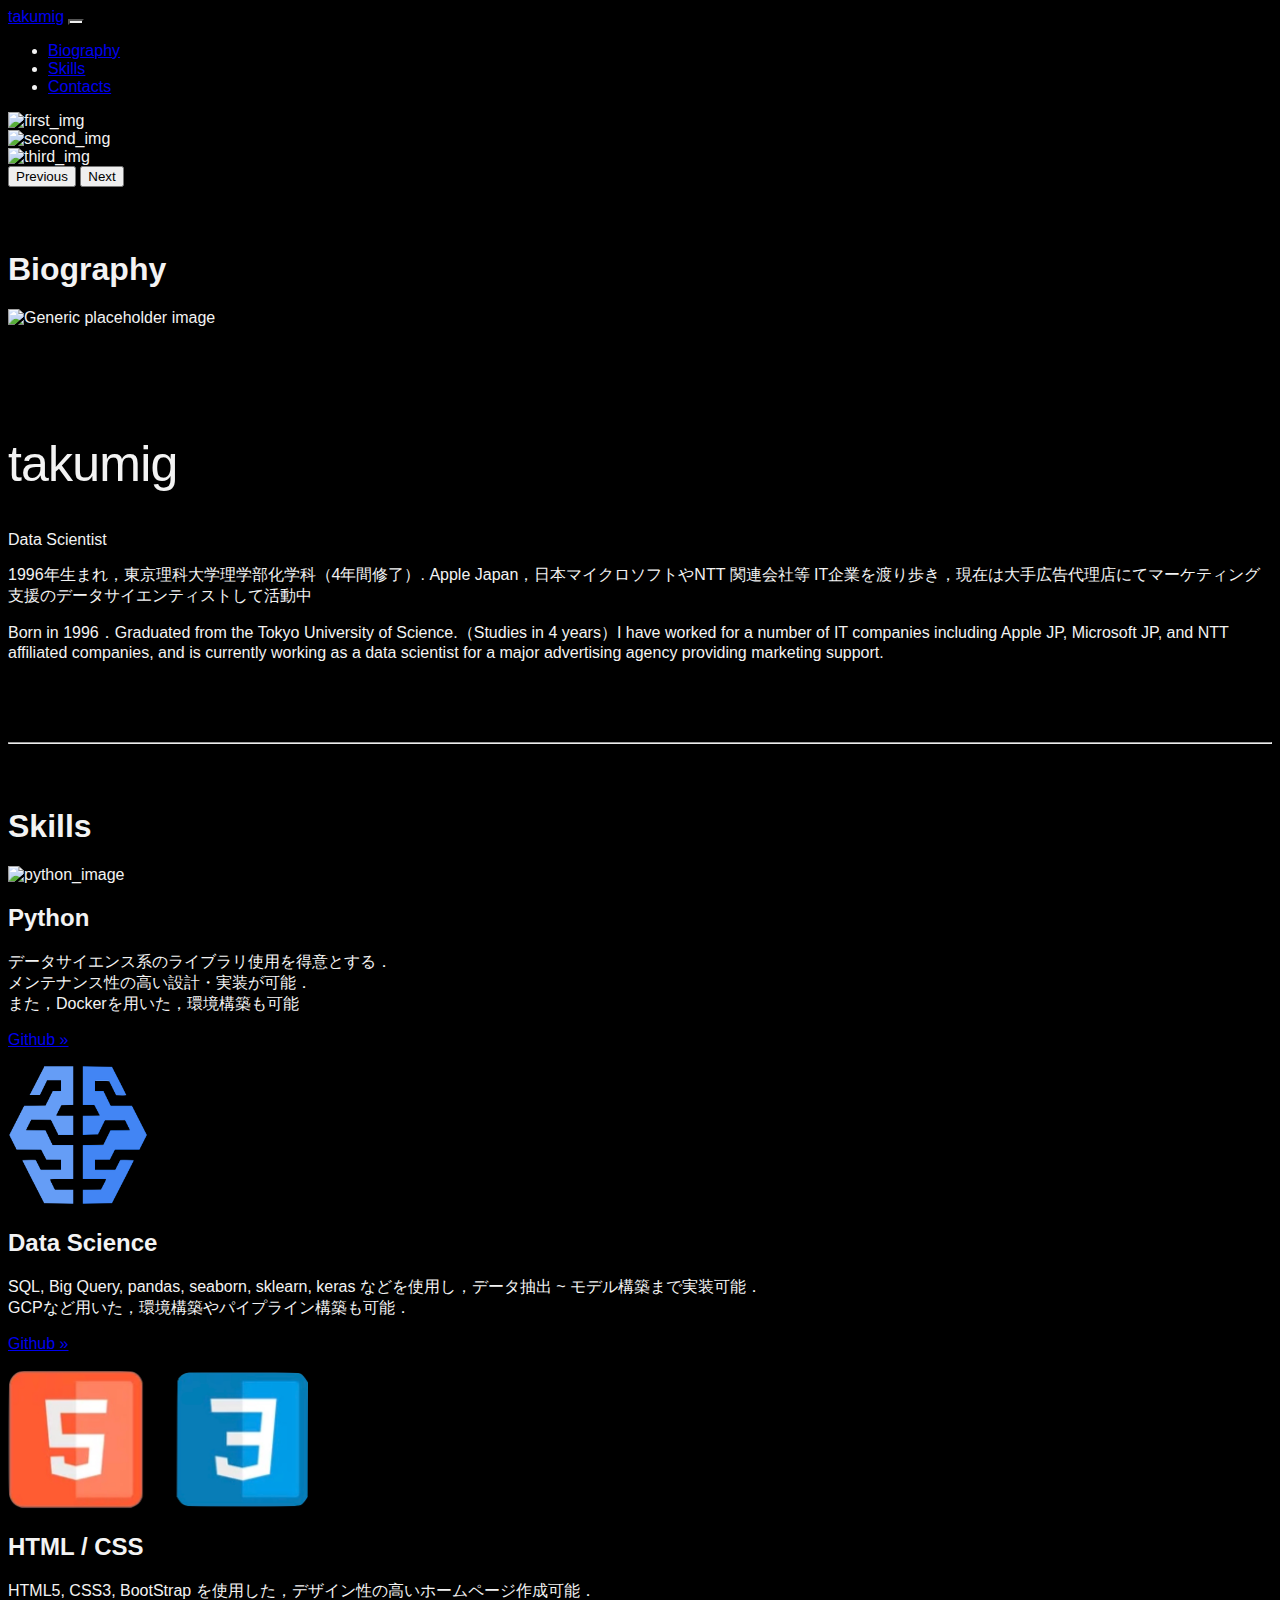
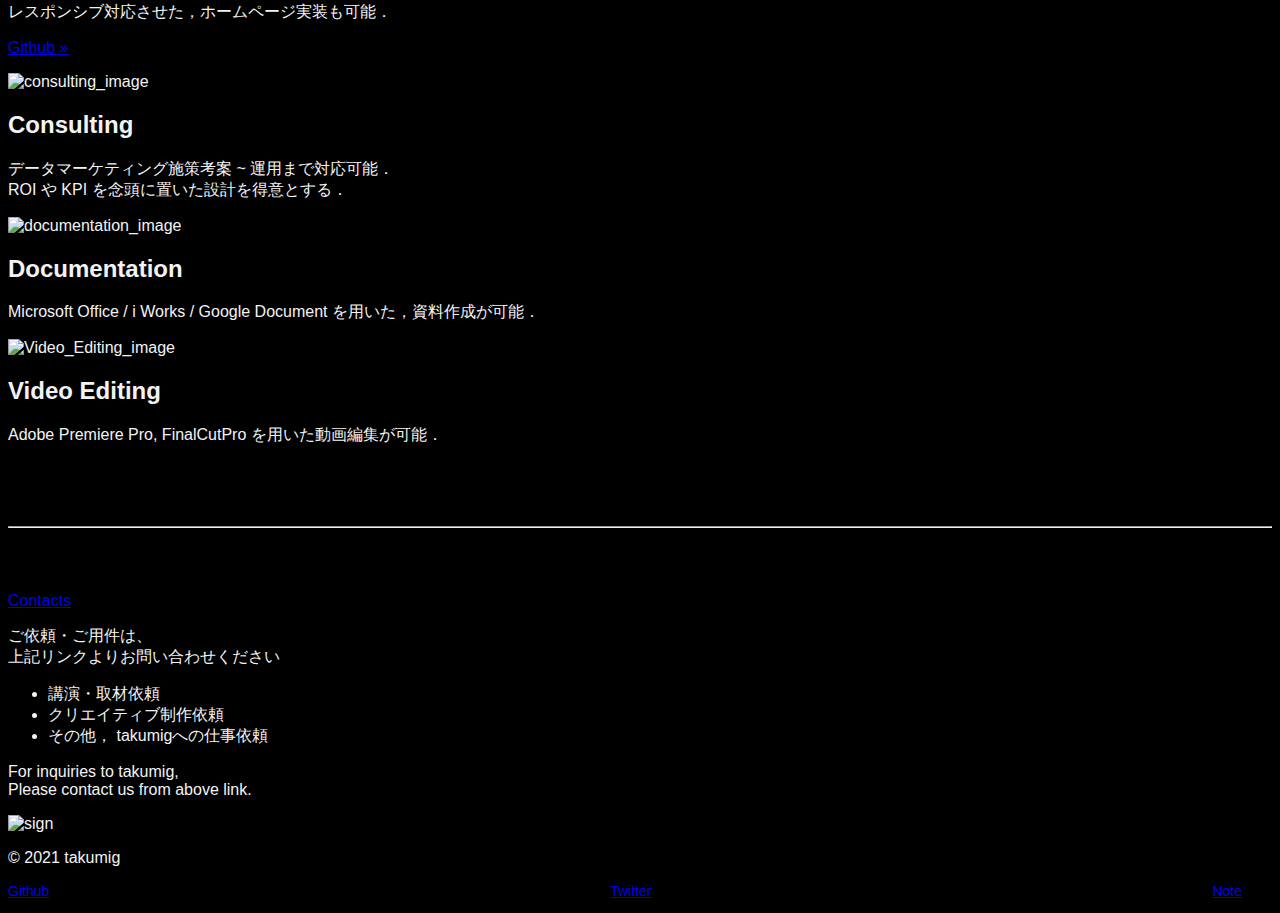
==== index.html @ 5ece8045 "fix" ====
<!DOCTYPE html>
<html lang="ja">
<head>
  <meta charset="utf-8">
  <meta http-equiv="X-UA-Compatible" content="IE=edge">
  <meta name="viewport" content="width=device-width, initial-scale=1.0">
  <meta name="keywords" content="takumig, Portfolio">
  <meta name="description" content="introduction of takumig">
  <title>takumig Official Portfolio</title>
  <link href="https://cdn.jsdelivr.net/npm/bootstrap@5.1.1/dist/css/bootstrap.min.css" rel="stylesheet" integrity="sha384-F3w7mX95PdgyTmZZMECAngseQB83DfGTowi0iMjiWaeVhAn4FJkqJByhZMI3AhiU" crossorigin="anonymous">
  <link rel="stylesheet" href="css/main.css">
  <link rel="icon" href="img/g.jpg">
</head>

<body>

  <header>
      <!--      navigation bar-->
      <nav class="navbar navbar-expand-lg navbar-dark bg-black fixed-top">
      <div class="container">
        <a class="navbar-brand" href="index.html">takumig</a>
        <button class="navbar-toggler" type="button" data-bs-toggle="collapse" data-bs-target="#navbarSupportedContent" aria-controls="navbarSupportedContent" aria-expanded="false" aria-label="Toggle navigation">
          <span class="navbar-toggler-icon"></span>
        </button>
        <div class="collapse navbar-collapse" id="navbarSupportedContent">
          <ul class="navbar-nav me-auto mb-2 mb-lg-0">
            <li class="nav-item">
              <a class="nav-link" aria-current="page" href="biography.html#biography">Biography</a>
            </li>
            <li class="nav-item">
              <a class="nav-link" href="skills.html#skills">Skills</a>
            </li>
            <li class="nav-item">
              <a class="nav-link" href="contacts.html#contacts">Contacts</a>
            </li>
          </ul>
<!--          <form class="d-flex">-->
<!--            <input class="form-control me-2" type="search" placeholder="Search" aria-label="Search">-->
<!--            <button class="btn btn-outline-light" type="submit">Search</button>-->
<!--          </form>-->
        </div>
      </div>
    </nav>
  </header>

<main role="main">
    <!--    carousel-->
    <div id="carouselExampleFade" class="carousel slide carousel-fade mt-5" data-bs-ride="carousel">
      <div class="carousel-inner">
        <div class="carousel-item active">
          <img src="img/c1.jpg" class="d-block w-100" alt="first_img">
        </div>
        <div class="carousel-item">
          <img src="img/c2.jpg" class="d-block w-100" alt="second_img">
        </div>
        <div class="carousel-item">
          <img src="img/c3.jpg" class="d-block w-100" alt="third_img">
        </div>
      </div>
      <button class="carousel-control-prev" type="button" data-bs-target="#carouselExampleFade" data-bs-slide="prev">
        <span class="carousel-control-prev-icon" aria-hidden="true"></span>
        <span class="visually-hidden">Previous</span>
      </button>
      <button class="carousel-control-next" type="button" data-bs-target="#carouselExampleFade" data-bs-slide="next">
        <span class="carousel-control-next-icon" aria-hidden="true"></span>
        <span class="visually-hidden">Next</span>
      </button>
    </div>


    <!--    Biography-->
  <div class="container" id="biography">
    <div class="container">
      <h1 class="subs">Biography</h1>
      <div class="row featurette align-items-center">
        <div class="col-md-5 order-md-1">
          <img class="featurette-image img-fluid mx-auto" src="img/icon.jpg" alt="Generic placeholder image">
        </div>
        <div class="col-md-7 order-md-2 ">
          <h2 class="featurette-heading">takumig</h2>
          <p class="lead">Data Scientist</p>
          <p>1996年生まれ，東京理科大学理学部化学科（4年間修了）. Apple Japan，日本マイクロソフトやNTT 関連会社等 IT企業を渡り歩き，現在は大手広告代理店にてマーケティング支援のデータサイエンティストして活動中</p>
          <p>Born in 1996．Graduated from the Tokyo University of Science.（Studies in 4 years）I have worked for a number of IT companies including Apple JP, Microsoft JP, and NTT affiliated companies, and is currently working as a data scientist for a major advertising agency providing marketing support.</p>
        </div>
      </div>
    </div>
    <hr class="featurette-divider" id="skills">

    <!--skill containers-->
    <div class="container">
      <h1>Skills</h1>
      <div class="row mt-1">
        <div class="col-lg-4 col-sm-6">
          <img class="mx-auto d-block rounded-circle" src="img/python.jpg" alt="python_image" width="140" height="140">
          <h2 class="mt-4 text-center">Python</h2>
          <p>データサイエンス系のライブラリ使用を得意とする．<br>メンテナンス性の高い設計・実装が可能．<br>また，Dockerを用いた，環境構築も可能</p>
          <div class="text-center">
            <p><a class="btn btn-outline-light" href="https://github.com/tkm5" role="button">Github &raquo;</a></p>
          </div>
        </div>
        <div class="col-lg-4 col-sm-6">
          <img class="mx-auto d-block " src="img/ds.jpg" alt="ds_image" width="140" height="140">
          <h2 class="mt-4 text-center">Data Science</h2>
          <p>SQL, Big Query, pandas, seaborn, sklearn, keras などを使用し，データ抽出 ~ モデル構築まで実装可能．<br>GCPなど用いた，環境構築やパイプライン構築も可能．</p>
          <div class="text-center">
            <p><a class="btn btn-outline-light" href="https://github.com/tkm5" role="button">Github &raquo;</a></p>
          </div>
        </div>
        <div class="col-lg-4 col-sm-6">
          <img class="mx-auto d-block " src="img/hc.jpg" alt="HTML/CSS_image" width="300" height="140">
          <h2 class="mt-4 text-center">HTML / CSS</h2>
          <p>HTML5, CSS3, BootStrap を使用した，デザイン性の高いホームページ作成可能．<br>レスポンシブ対応させた，ホームページ実装も可能．</p>
          <div class="text-center">
            <p><a class="btn btn-outline-light" href="https://github.com/tkm5" role="button">Github &raquo;</a></p>
          </div>
        </div>
        <div class="col-lg-4 col-sm-6">
          <img class="mx-auto d-block rounded-circle" src="img/consulting.jpg" alt="consulting_image" width="140" height="140">
          <h2 class="mt-4 text-center">Consulting</h2>
          <p>データマーケティング施策考案 ~ 運用まで対応可能．<br>ROI や KPI を念頭に置いた設計を得意とする．  </p>
        </div>
        <div class="col-lg-4 col-sm-6">
          <img class="mx-auto d-block rounded-circle" src="img/design.jpg" alt="documentation_image" width="140" height="140">
          <h2 class="mt-4 text-center">Documentation</h2>
          <p>Microsoft Office / i Works / Google Document を用いた，資料作成が可能．</p>
        </div>
        <div class="col-lg-4 col-sm-6">
          <img class="mx-auto d-block rounded-circle" src="img/movie.jpg" alt="Video_Editing_image" width="140" height="140">
          <h2 class="mt-4 text-center">Video Editing</h2>
          <p>Adobe Premiere Pro, FinalCutPro を用いた動画編集が可能．</p>
        </div>
      </div>
    </div>

    <hr class="featurette-divider" id="contacts">

      <footer class="py-4 mt-5 bg-black text-end">
        <div class="container">
          <div class="row">
            <div class="col text-start">
              <p><a class="link-light fs-1" href="https://forms.gle/5hiNPrTCgrJdUWci8">Contacts</a></p>
              <div class="mt-5">
                <p>ご依頼・ご用件は、 <br>上記リンクよりお問い合わせください</p>
                <ul>
                  <li>講演・取材依頼</li>
                  <li>クリエイティブ制作依頼</li>
                  <li>その他， takumigへの仕事依頼</li>
                </ul>
                <p>For inquiries to takumig, <br>Please contact us from above link.</p>
              </div>
            </div>
            <div class="row">
              <div class="col">
              <img class="mb-2" src="img/sign.jpg" alt="sign" width="300">
                <div>
                  <p class="text-white-50 small">&copy; 2021 takumig</p>
                </div>
              </div>
            </div>
          </div>
          <div class="row row-cols-auto">
            <div class="col mt-5">
              <ul class="link_list">
                <li class="sns_link">
                  <a class="link-secondary" href="https://github.com/tkm5">Github</a>
                </li>
                <li class="sns_link">
                  <a class="link-secondary" href="https://twitter.com/005takumig">Twitter</a>
                </li>
                <li class="sns_link">
                  <a class="link-secondary" href="https://note.com/takumig">Note</a>
                </li>
              </ul>
            </div>
          </div>
        </div>
      </footer>
  </div>

</main>
<script src="https://cdn.jsdelivr.net/npm/bootstrap@5.1.1/dist/js/bootstrap.bundle.min.js" integrity="sha384-/bQdsTh/da6pkI1MST/rWKFNjaCP5gBSY4sEBT38Q/9RBh9AH40zEOg7Hlq2THRZ" crossorigin="anonymous"></script>
</body>
</html>
---- css/main.css ----
body{
    background-color: black;
    font-family: "Noto Serif JP", sans-serif, 游明朝, "Yu Mincho", YuMincho, "Hiragino Mincho ProN", "Hiragino Mincho Pro", HGS明朝E, メイリオ, Meiryo, serif;
    color: rgb(243, 243, 243);
}
/* Featurettes
------------------------- */

.featurette-divider {
  margin-top: 5rem;
  margin-bottom: 4rem;
  margin-right: 0;
  margin-left: 0;
}

/* Thin out the marketing headings */
.featurette-heading {
  font-weight: 300;
  line-height: 1;
  letter-spacing: -.05rem;
}


/* RESPONSIVE CSS
-------------------------------------------------- */

@media (min-width: 40em) {
  /* Bump up size of carousel content */
  .carousel-caption p {
    margin-bottom: 1.25rem;
    font-size: 1.25rem;
    line-height: 1.4;
  }

  .featurette-heading {
    font-size: 50px;
  }
}

@media (min-width: 62em) {
  .featurette-heading {
    margin-top: 7rem;
  }
}

/*  my_options
-------------------------------------------------- */
h1.subs{
    margin-top: 4rem;
}

.link_list{
    list-style: none;
    font-size: 14px;
    padding:0;
    display: flex;
    justify-content:space-between;
}

.sns_link{
    margin-right:30px;
}

.navbar-dark .navbar-toggler-icon{
  /* nav 3 lines */
  background-image: url("data:image/svg+xml,%3csvg xmlns='http://www.w3.org/2000/svg' width='30' height='30' viewBox='0 0 30 30'%3e%3cpath stroke='rgb(243, 243, 243)' stroke-linecap='round' stroke-miterlimit='10' stroke-width='1' d='M4 7h22M4 15h22M4 23h22'/%3e%3c/svg%3e");
}

.navbar-dark .navbar-toggler{
  /* nav 3 lines outline */
  border-color: black;
}
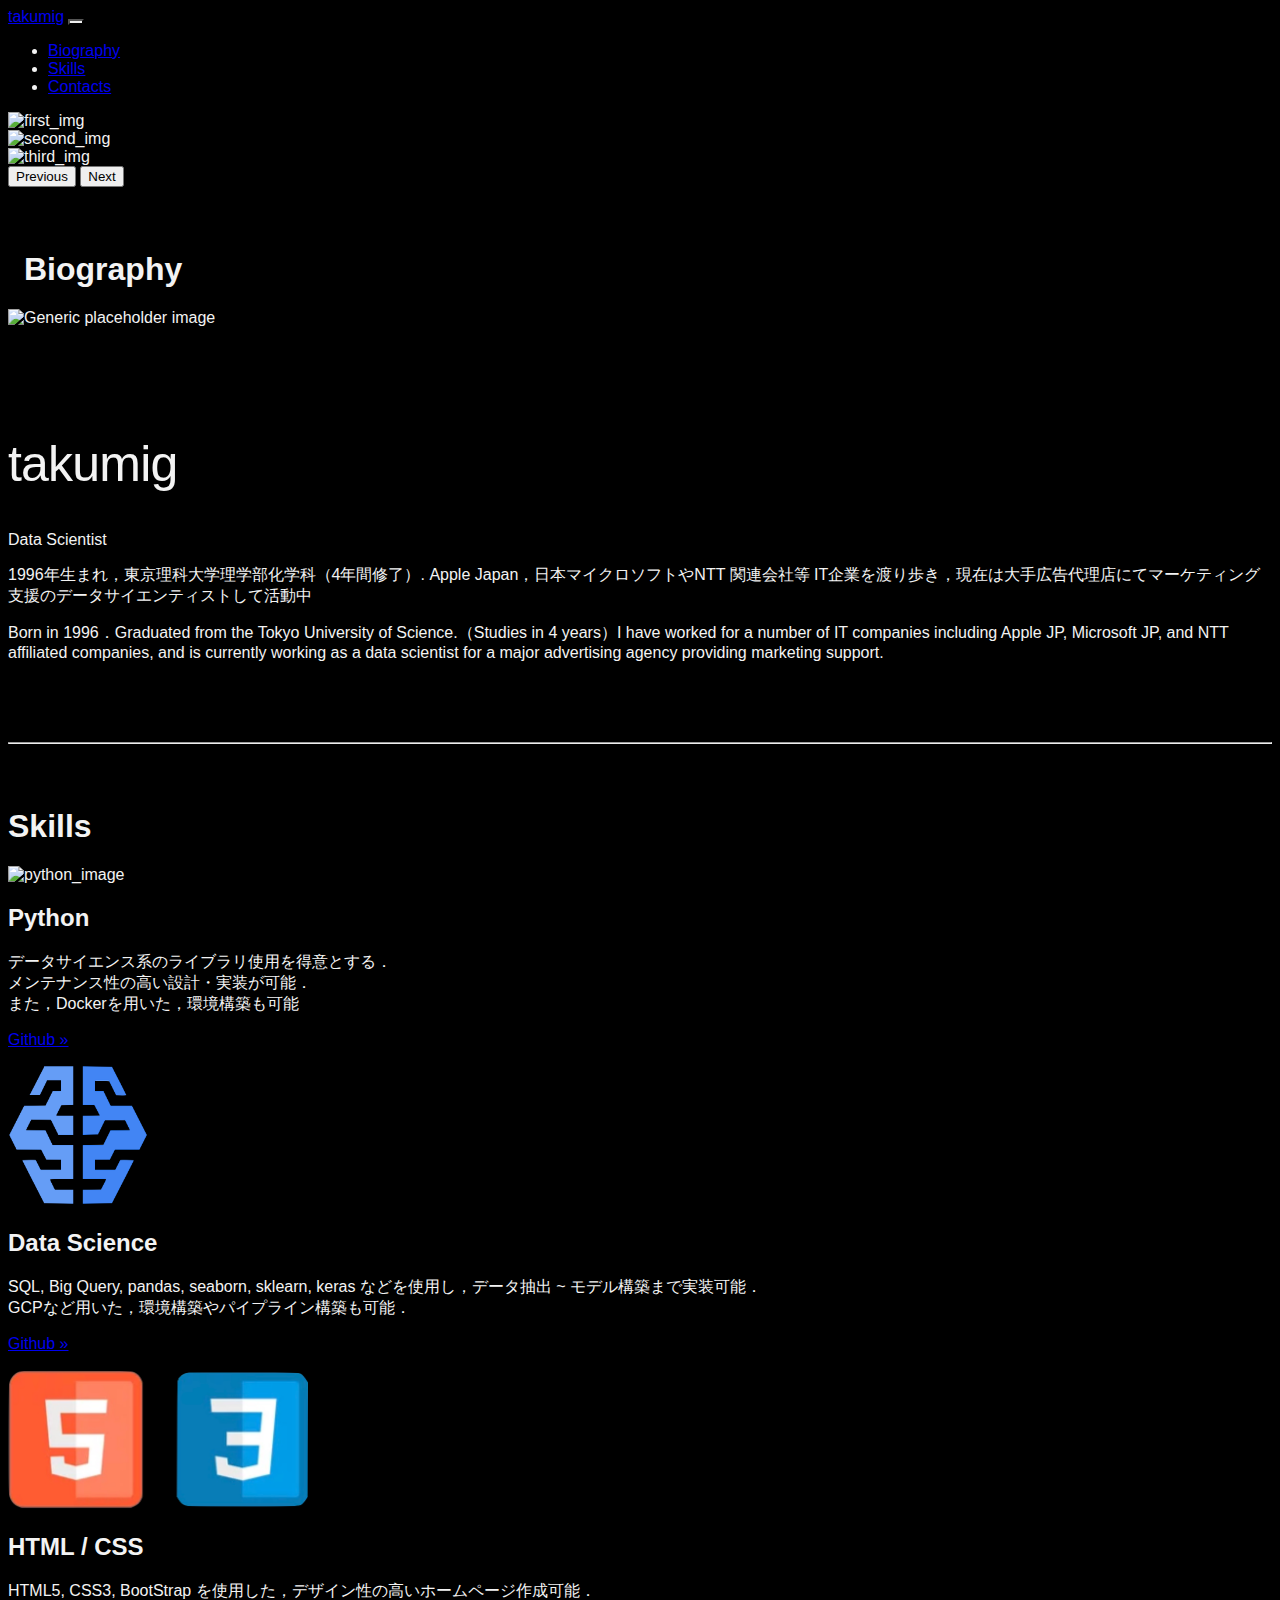
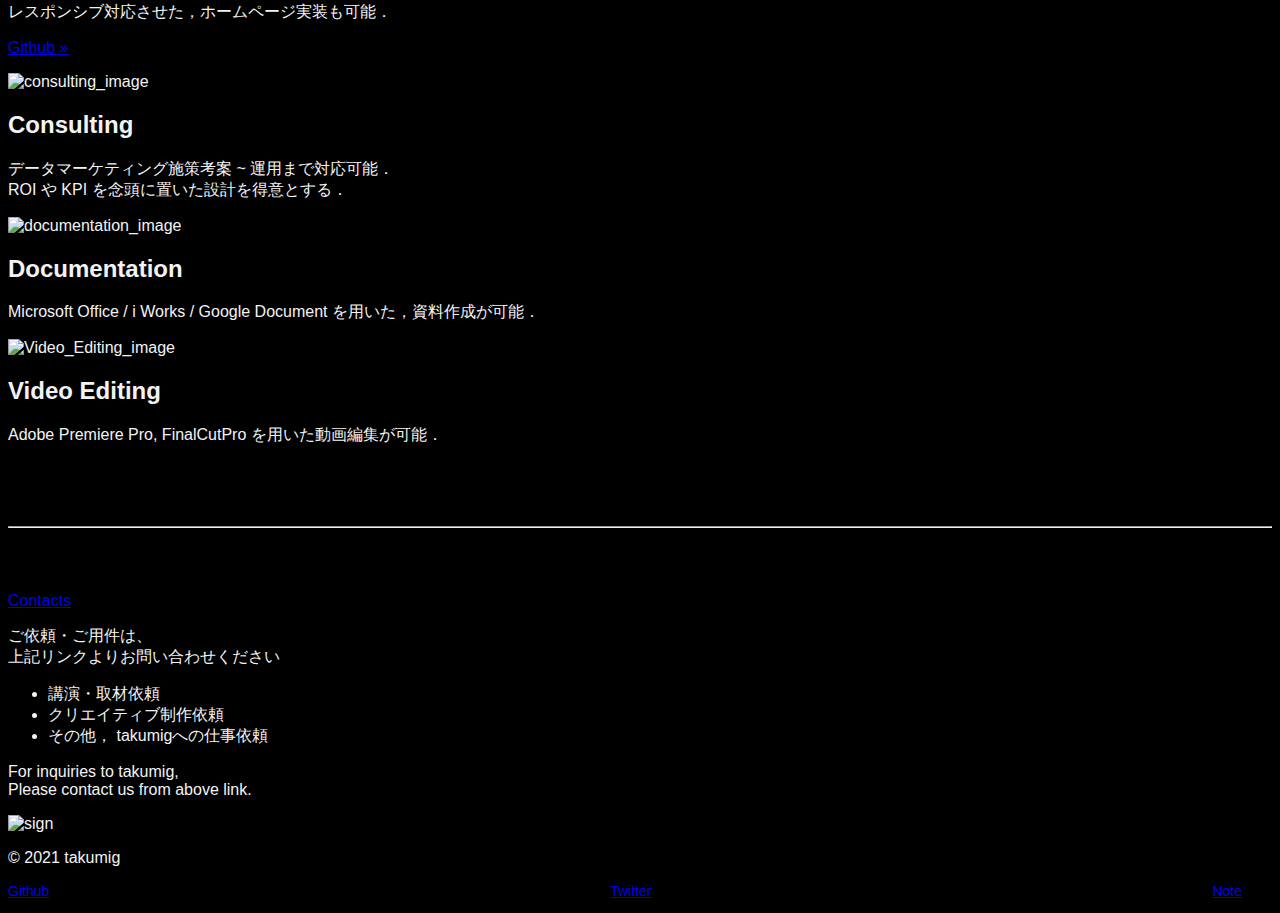
==== commit 12b5f46b: "fix position" ====
--- a/index.html
+++ b/index.html
@@ -71,7 +71,7 @@
     <!--    Biography-->
   <div class="container" id="biography">
     <div class="container">
-      <h1 class="subs">Biography</h1>
+      <h1 class="subs bio">Biography</h1>
       <div class="row featurette align-items-center">
         <div class="col-md-5 order-md-1">
           <img class="featurette-image img-fluid mx-auto" src="img/icon.jpg" alt="Generic placeholder image">
--- a/css/main.css
+++ b/css/main.css
@@ -45,6 +45,10 @@
 
 /*  my_options
 -------------------------------------------------- */
+.bio{
+    padding-left: 1rem;
+}
+
 h1.subs{
     margin-top: 4rem;
 }
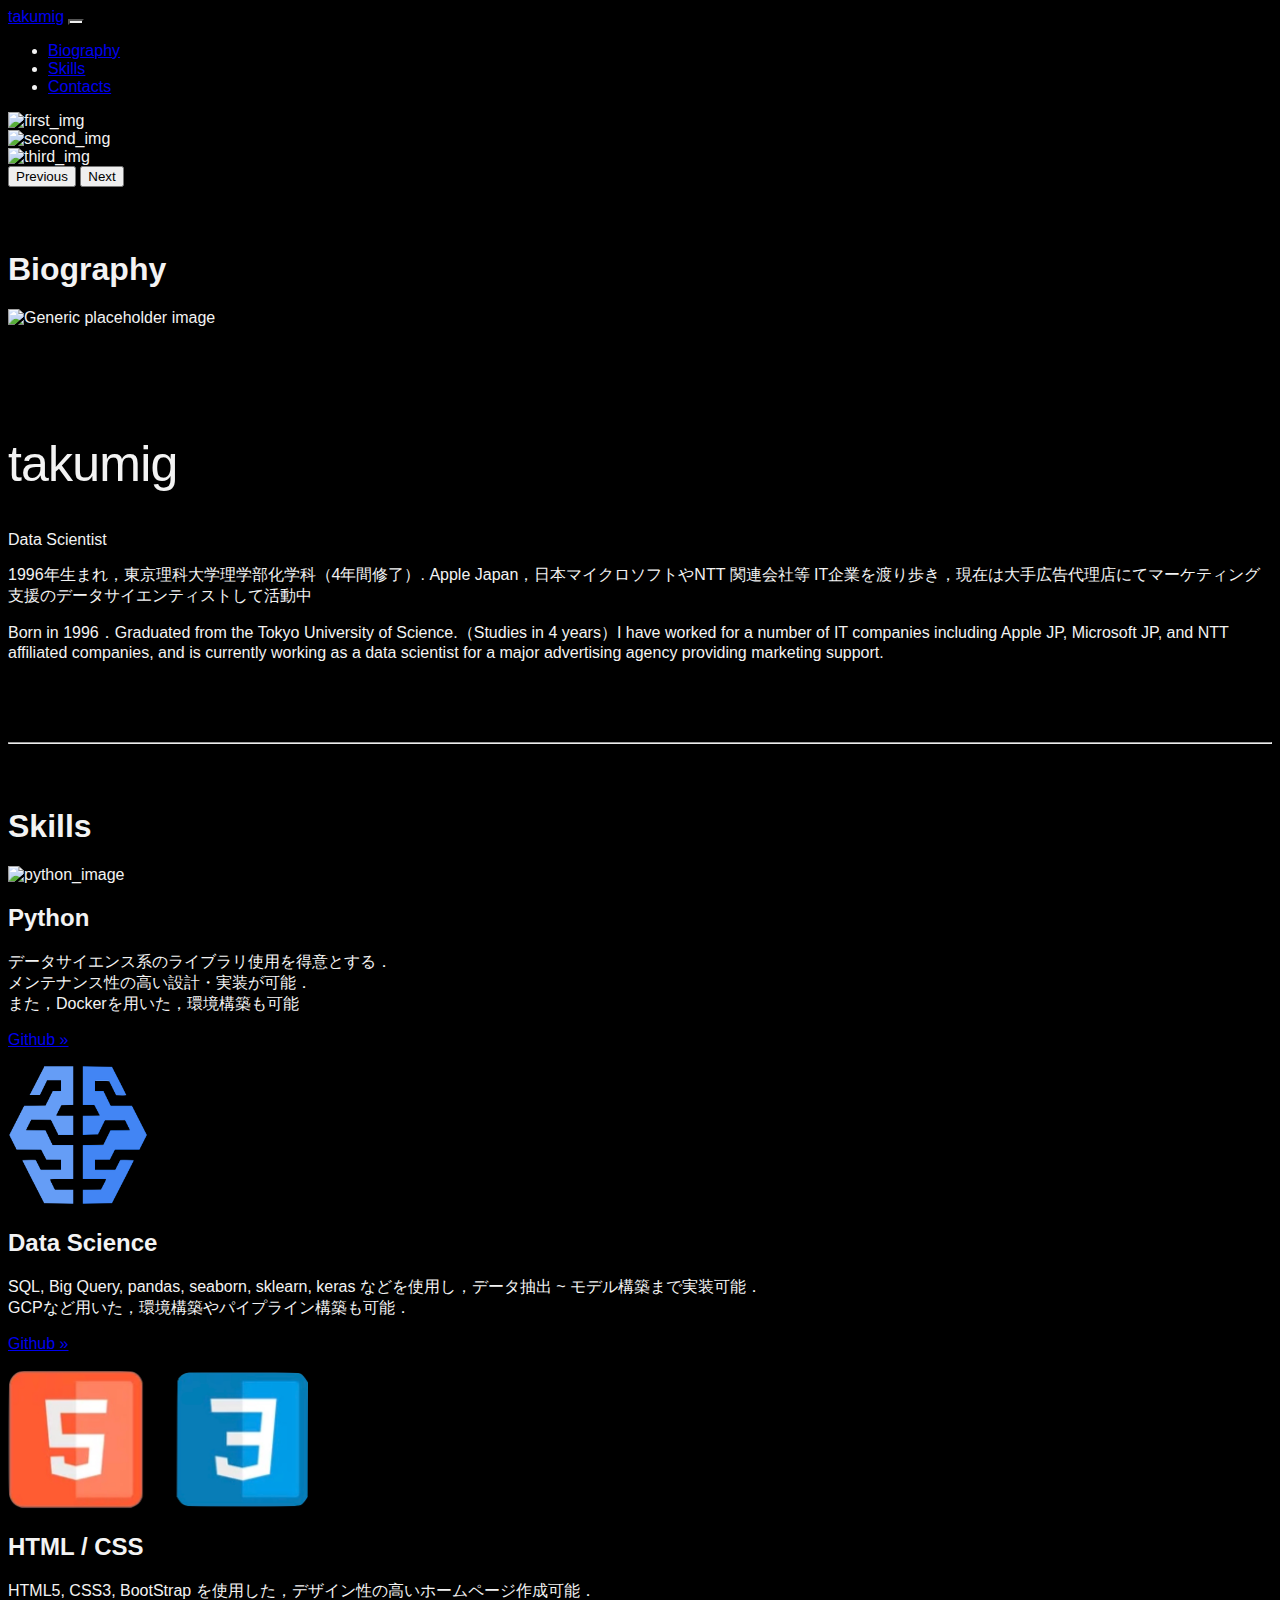
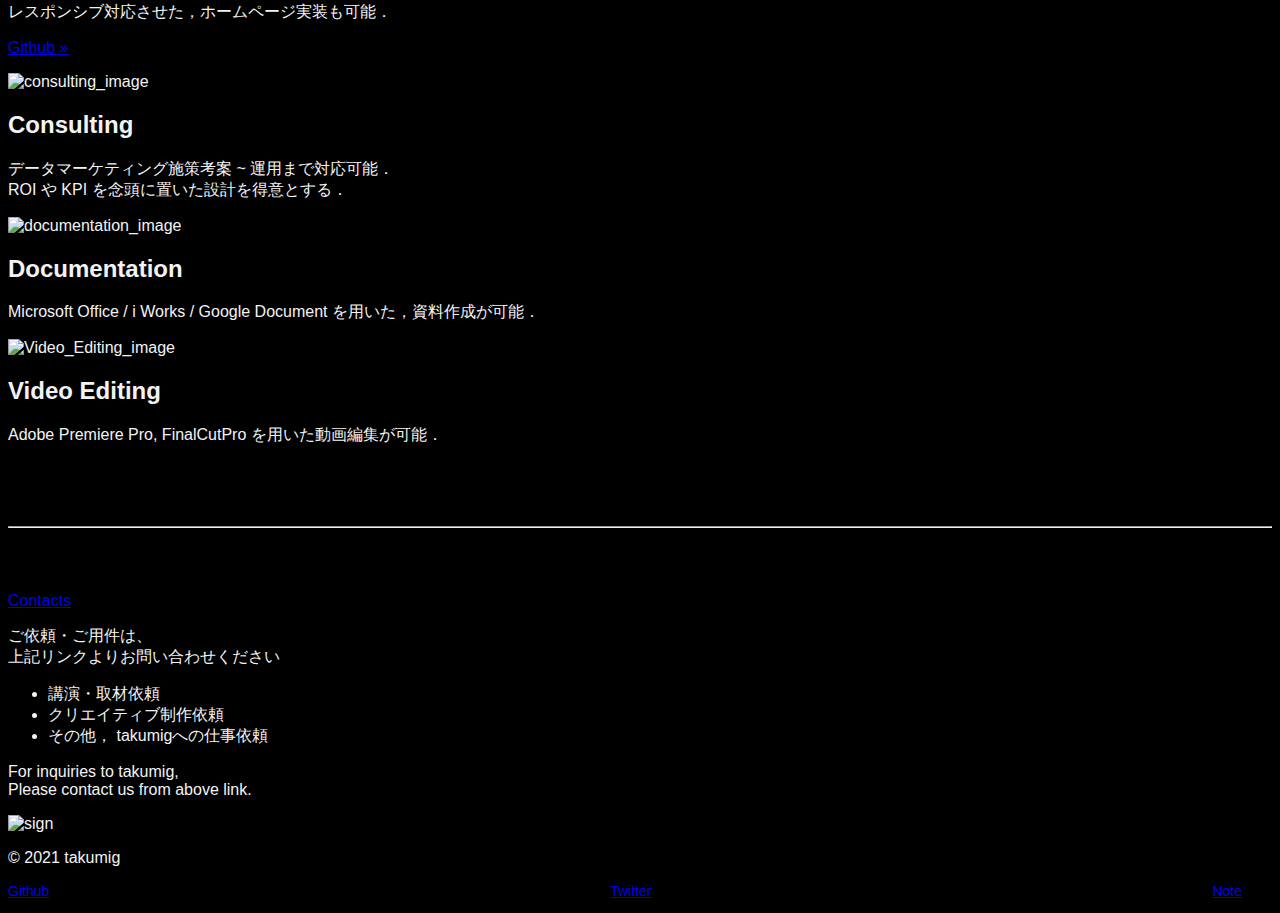
==== commit c4ef9934: "fix margin" ====
--- a/index.html
+++ b/index.html
@@ -71,7 +71,8 @@
     <!--    Biography-->
   <div class="container" id="biography">
     <div class="container">
-      <h1 class="subs bio">Biography</h1>
+      <div class="row">
+      <h1 class="subs">Biography</h1>
       <div class="row featurette align-items-center">
         <div class="col-md-5 order-md-1">
           <img class="featurette-image img-fluid mx-auto" src="img/icon.jpg" alt="Generic placeholder image">
@@ -82,6 +83,7 @@
           <p>1996年生まれ，東京理科大学理学部化学科（4年間修了）. Apple Japan，日本マイクロソフトやNTT 関連会社等 IT企業を渡り歩き，現在は大手広告代理店にてマーケティング支援のデータサイエンティストして活動中</p>
           <p>Born in 1996．Graduated from the Tokyo University of Science.（Studies in 4 years）I have worked for a number of IT companies including Apple JP, Microsoft JP, and NTT affiliated companies, and is currently working as a data scientist for a major advertising agency providing marketing support.</p>
         </div>
+      </div>
       </div>
     </div>
     <hr class="featurette-divider" id="skills">
--- a/css/main.css
+++ b/css/main.css
@@ -45,10 +45,6 @@
 
 /*  my_options
 -------------------------------------------------- */
-.bio{
-    padding-left: 1rem;
-}
-
 h1.subs{
     margin-top: 4rem;
 }
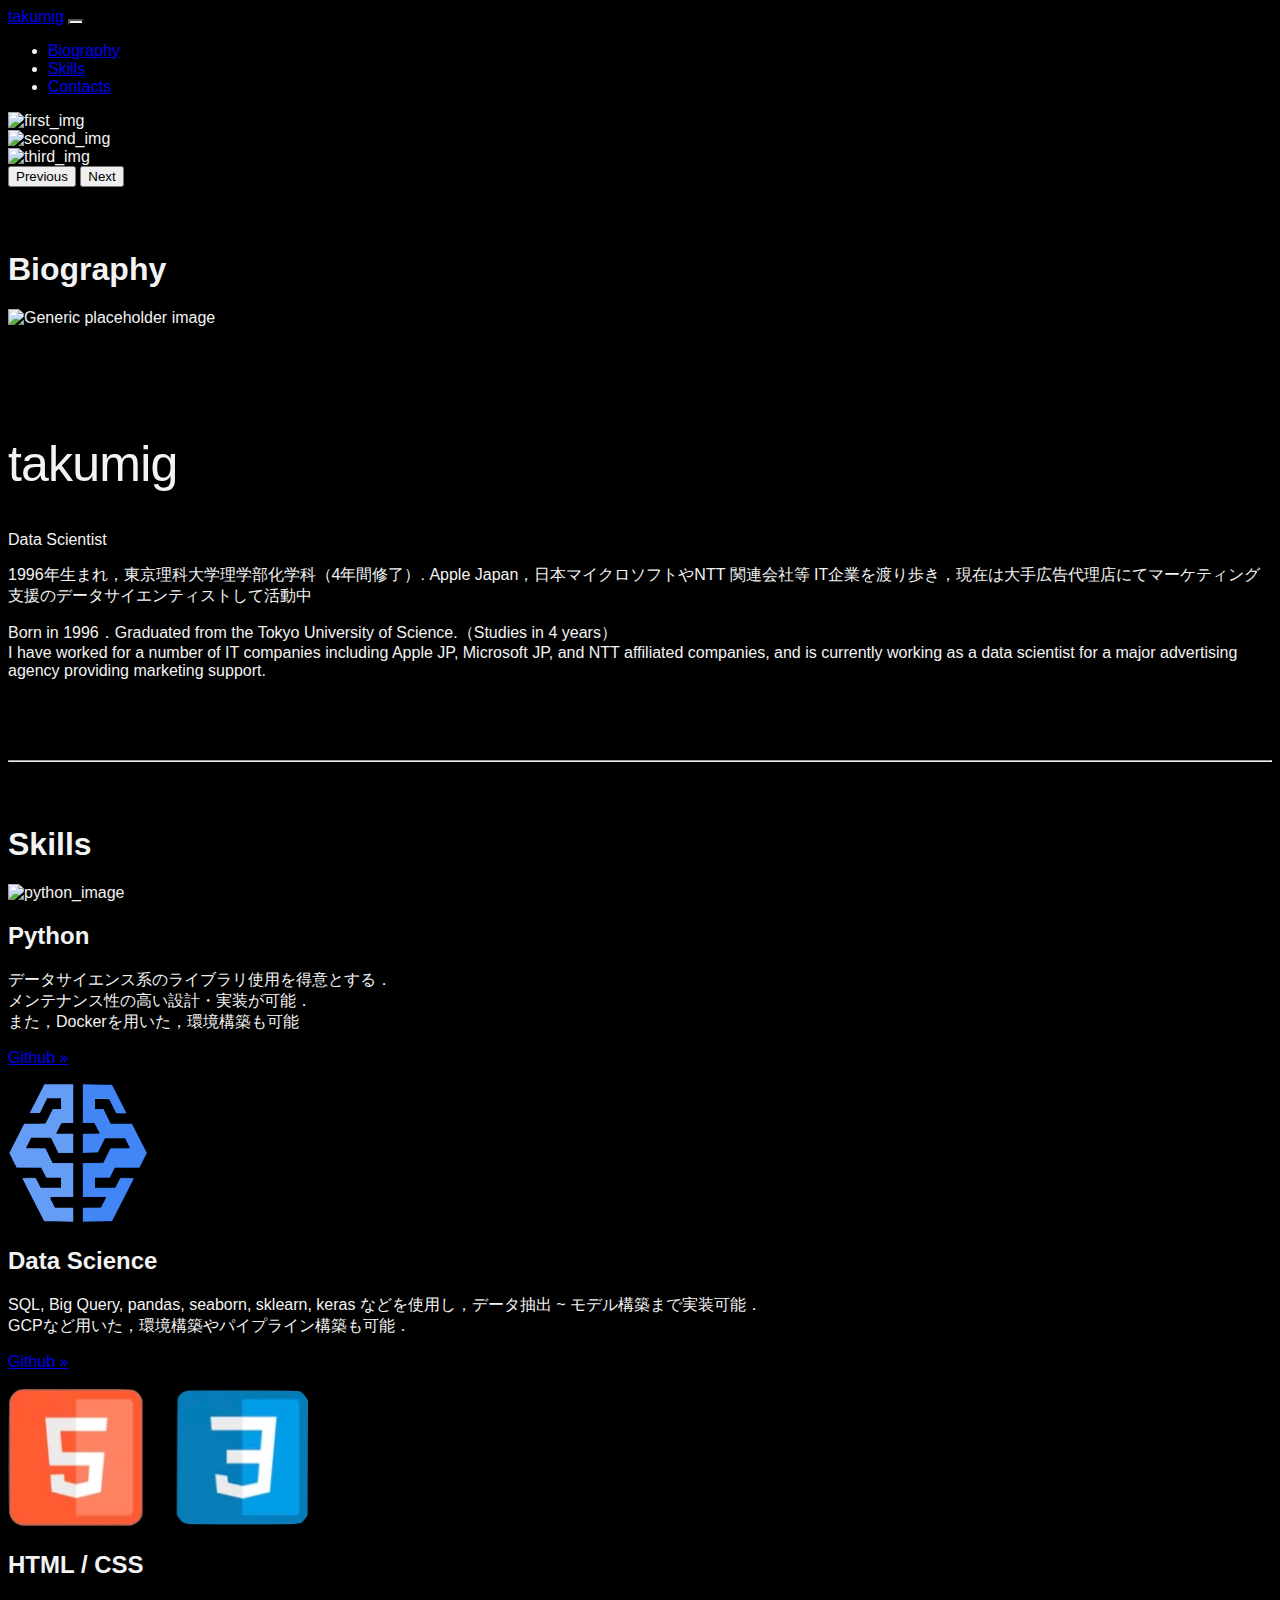
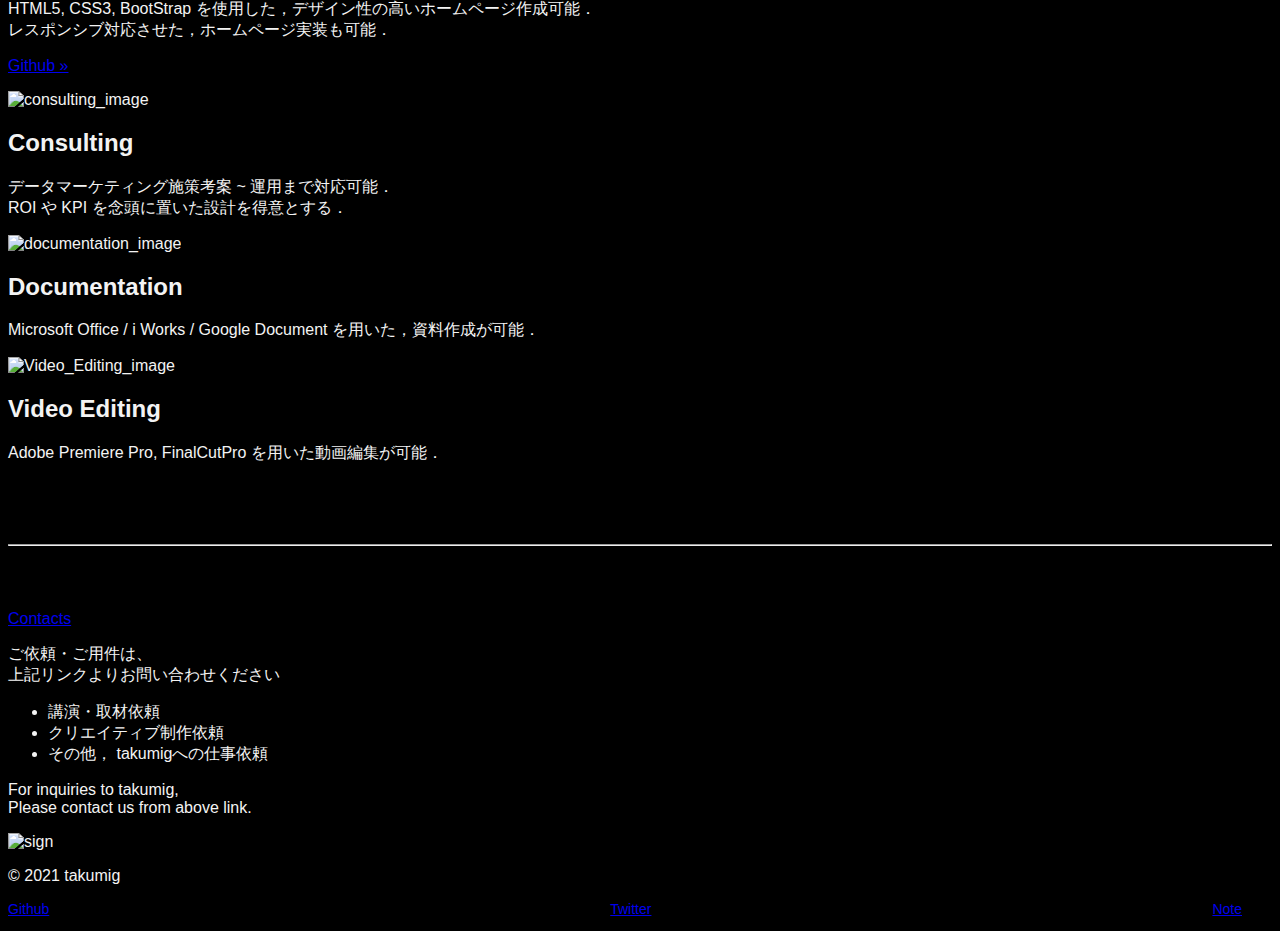
==== commit 38e1032f: "fix bio sentence" ====
--- a/index.html
+++ b/index.html
@@ -74,14 +74,14 @@
       <div class="row">
       <h1 class="subs">Biography</h1>
       <div class="row featurette align-items-center">
-        <div class="col-md-5 order-md-1">
+        <div class="col-md-5 order-md-1　d-flex align-items-center">
           <img class="featurette-image img-fluid mx-auto" src="img/icon.jpg" alt="Generic placeholder image">
         </div>
         <div class="col-md-7 order-md-2 ">
           <h2 class="featurette-heading">takumig</h2>
           <p class="lead">Data Scientist</p>
           <p>1996年生まれ，東京理科大学理学部化学科（4年間修了）. Apple Japan，日本マイクロソフトやNTT 関連会社等 IT企業を渡り歩き，現在は大手広告代理店にてマーケティング支援のデータサイエンティストして活動中</p>
-          <p>Born in 1996．Graduated from the Tokyo University of Science.（Studies in 4 years）I have worked for a number of IT companies including Apple JP, Microsoft JP, and NTT affiliated companies, and is currently working as a data scientist for a major advertising agency providing marketing support.</p>
+          <p>Born in 1996．Graduated from the Tokyo University of Science.（Studies in 4 years）<br>I have worked for a number of IT companies including Apple JP, Microsoft JP, and NTT affiliated companies, and is currently working as a data scientist for a major advertising agency providing marketing support.</p>
         </div>
       </div>
       </div>
@@ -90,7 +90,7 @@
 
     <!--skill containers-->
     <div class="container">
-      <h1>Skills</h1>
+      <h1 class="subs">Skills</h1>
       <div class="row mt-1">
         <div class="col-lg-4 col-sm-6">
           <img class="mx-auto d-block rounded-circle" src="img/python.jpg" alt="python_image" width="140" height="140">
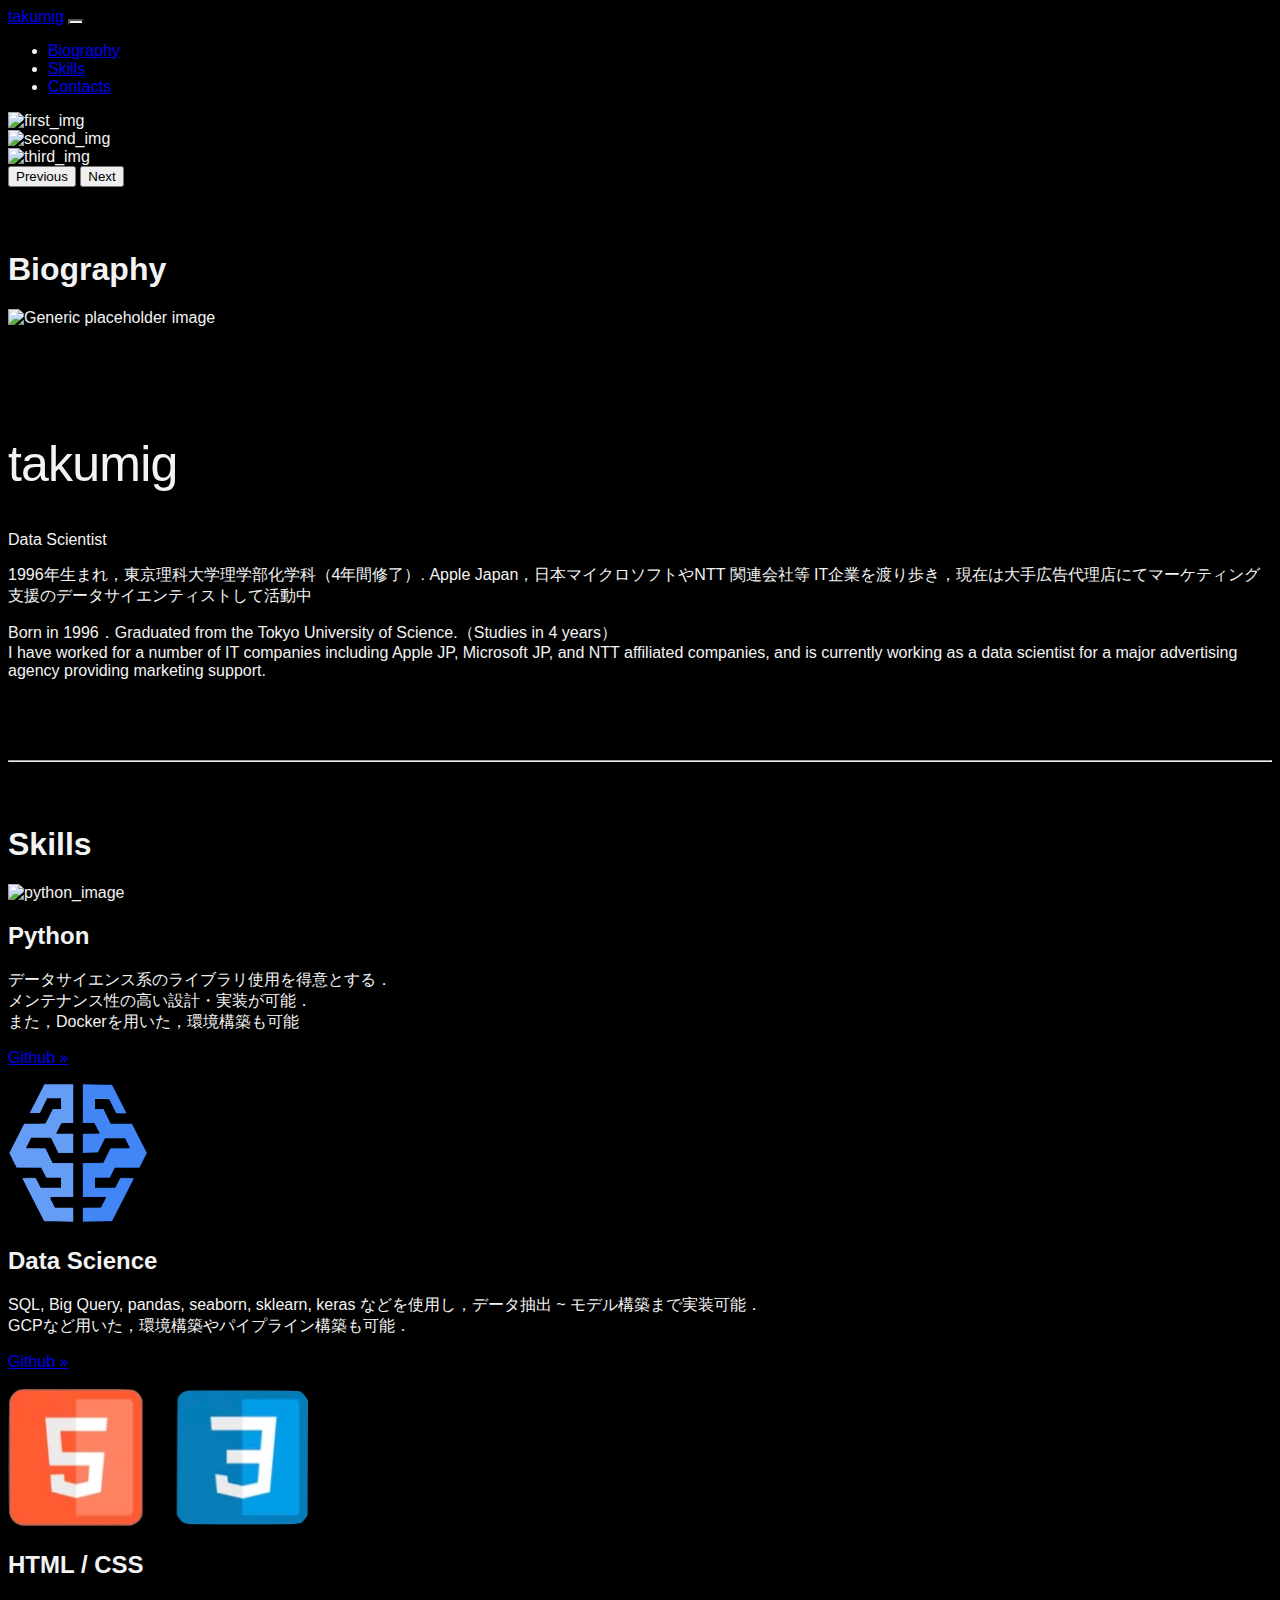
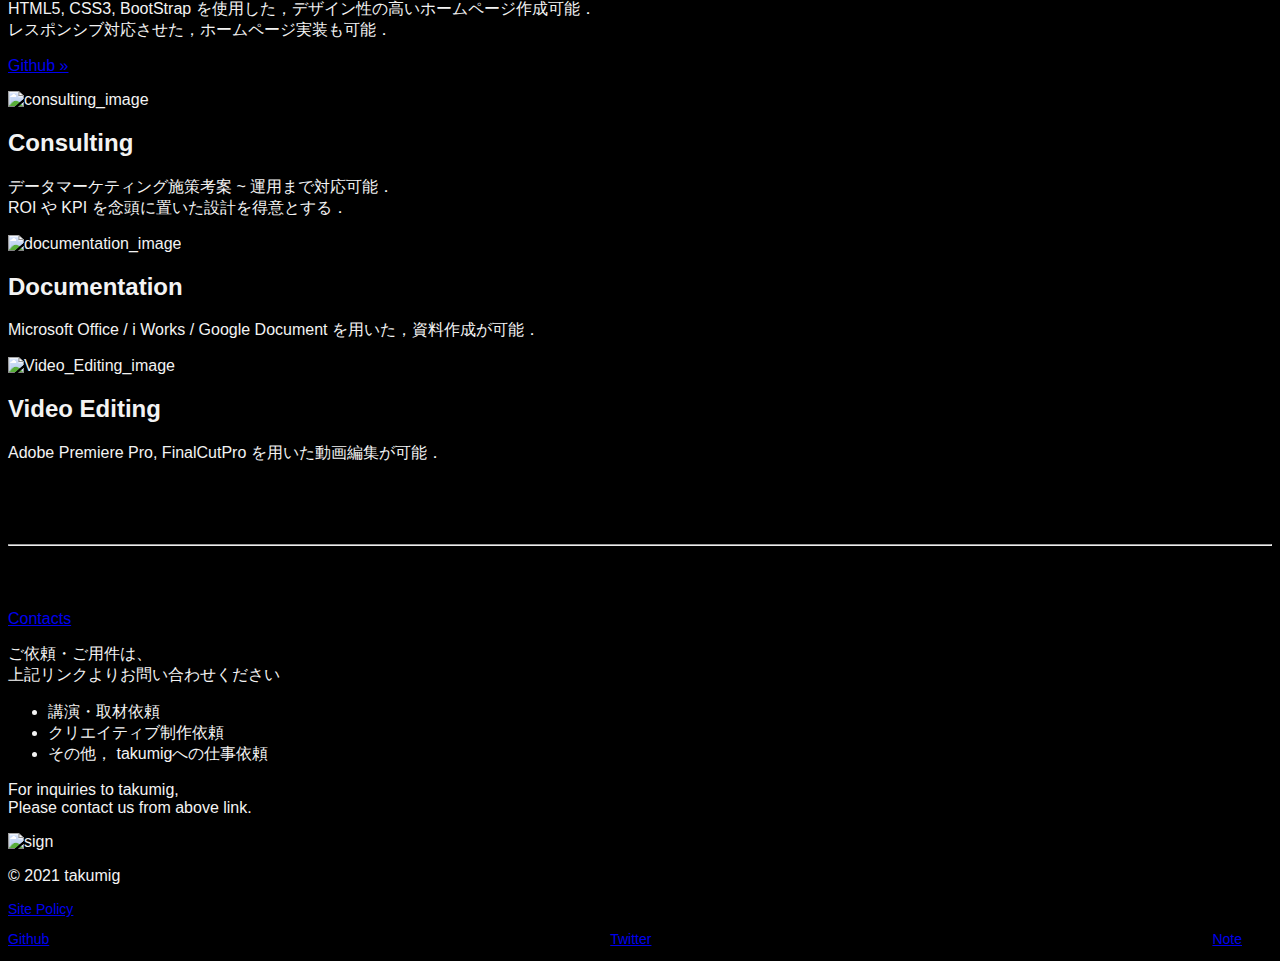
==== commit 46160c82: "add site policy" ====
--- a/index.html
+++ b/index.html
@@ -1,6 +1,15 @@
 <!DOCTYPE html>
 <html lang="ja">
 <head>
+  <!-- Global site tag (gtag.js) - Google Analytics -->
+  <script async src="https://www.googletagmanager.com/gtag/js?id=G-6HE9686NS9"></script>
+  <script>
+    window.dataLayer = window.dataLayer || [];
+    function gtag(){dataLayer.push(arguments);}
+    gtag('js', new Date());
+
+    gtag('config', 'G-6HE9686NS9');
+  </script>
   <meta charset="utf-8">
   <meta http-equiv="X-UA-Compatible" content="IE=edge">
   <meta name="viewport" content="width=device-width, initial-scale=1.0">
@@ -163,6 +172,13 @@
           <div class="row row-cols-auto">
             <div class="col mt-5">
               <ul class="link_list">
+                <li>
+                  <a class="link-secondary" href="https://github.com/tkm5">Site Policy</a>
+                </li>
+              </ul>
+          <div class="row row-cols-auto">
+            <div class="col mt-5">
+              <ul class="link_list">
                 <li class="sns_link">
                   <a class="link-secondary" href="https://github.com/tkm5">Github</a>
                 </li>
@@ -174,6 +190,8 @@
                 </li>
               </ul>
             </div>
+          </div>
+          </div>
           </div>
         </div>
       </footer>
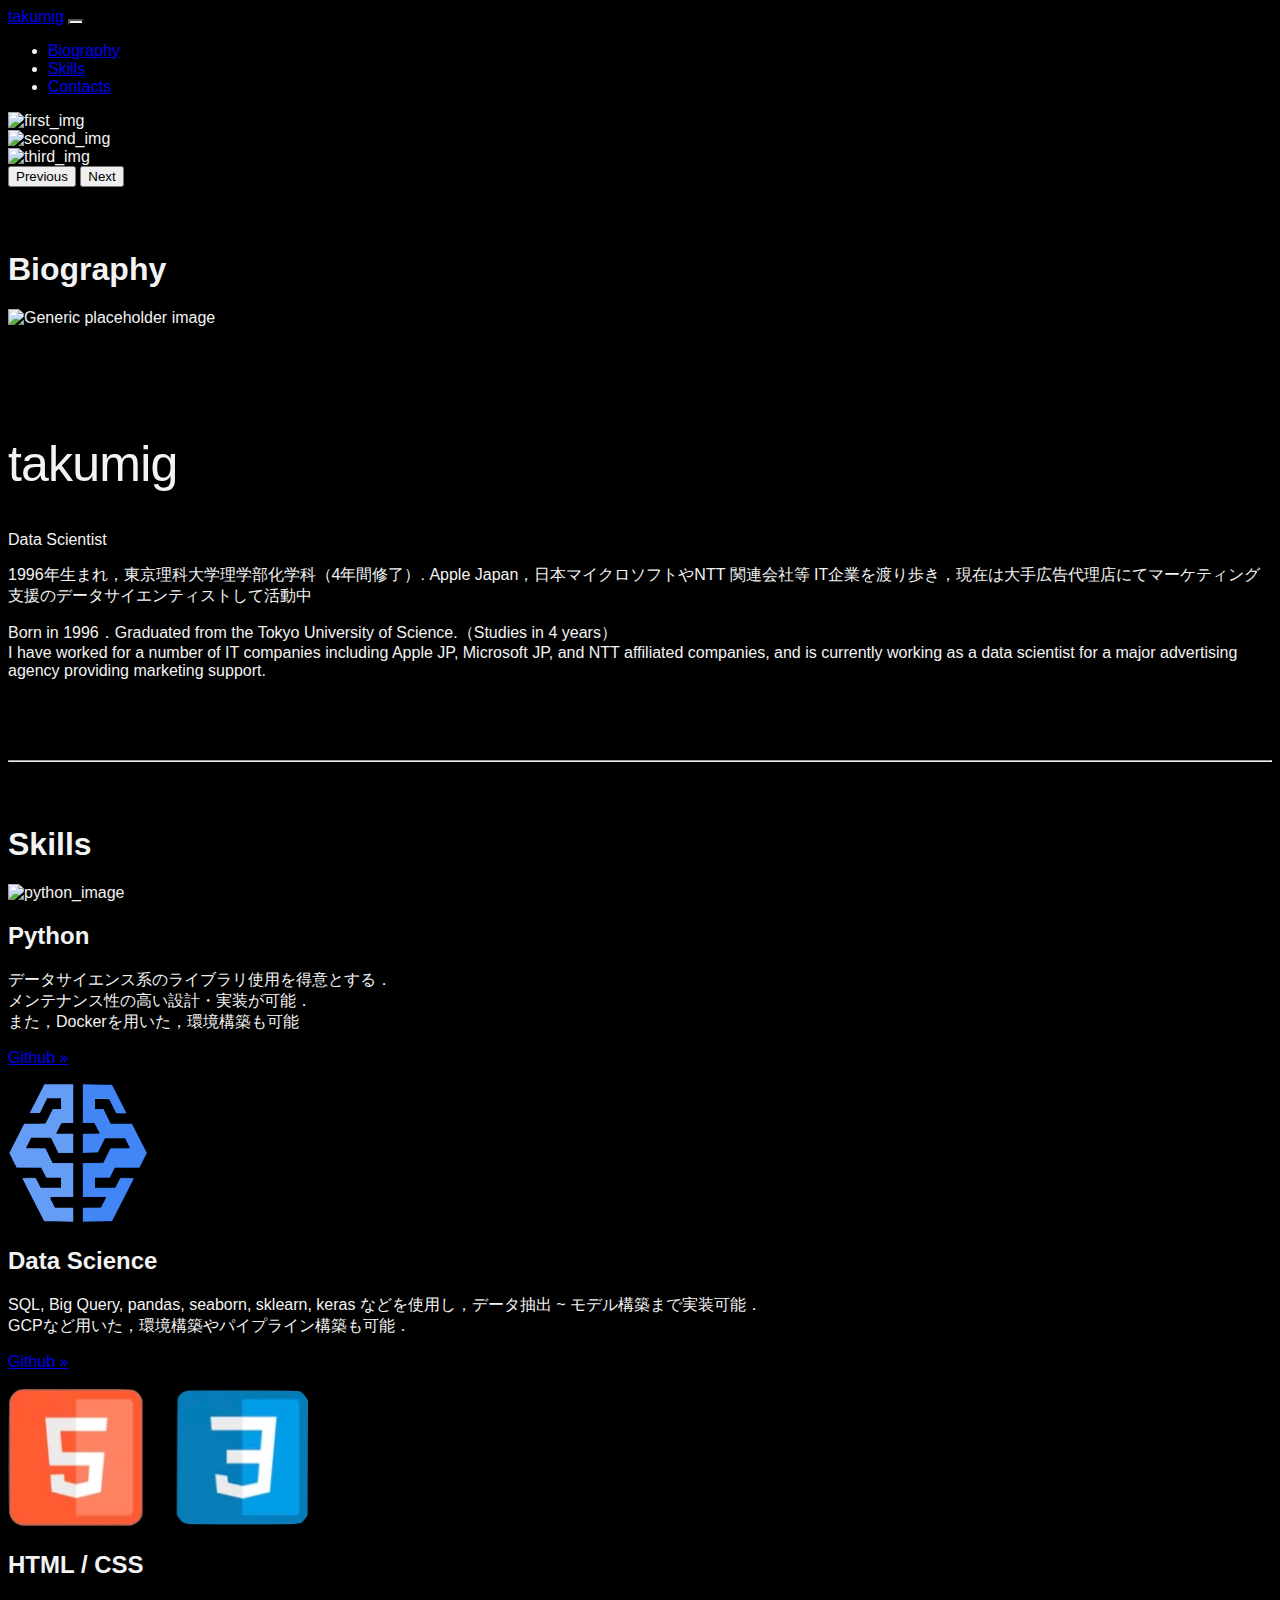
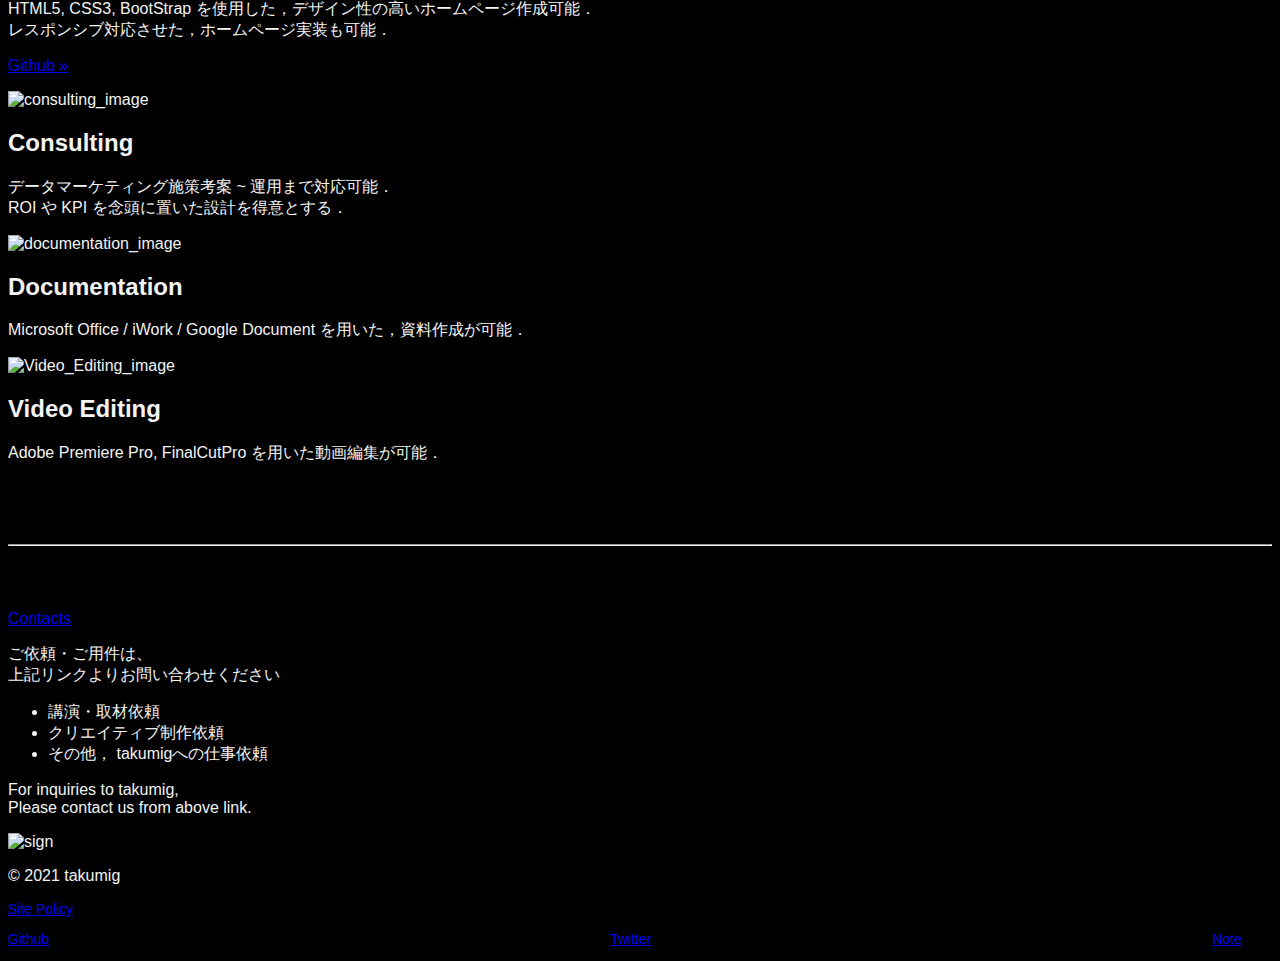
==== commit bf8c693d: "fix skill sentence" ====
--- a/index.html
+++ b/index.html
@@ -133,7 +133,7 @@
         <div class="col-lg-4 col-sm-6">
           <img class="mx-auto d-block rounded-circle" src="img/design.jpg" alt="documentation_image" width="140" height="140">
           <h2 class="mt-4 text-center">Documentation</h2>
-          <p>Microsoft Office / i Works / Google Document を用いた，資料作成が可能．</p>
+          <p>Microsoft Office / iWork / Google Document を用いた，資料作成が可能．</p>
         </div>
         <div class="col-lg-4 col-sm-6">
           <img class="mx-auto d-block rounded-circle" src="img/movie.jpg" alt="Video_Editing_image" width="140" height="140">
@@ -173,7 +173,7 @@
             <div class="col mt-5">
               <ul class="link_list">
                 <li>
-                  <a class="link-secondary" href="https://github.com/tkm5">Site Policy</a>
+                  <a class="link-secondary" href="site_policy.html">Site Policy</a>
                 </li>
               </ul>
           <div class="row row-cols-auto">
